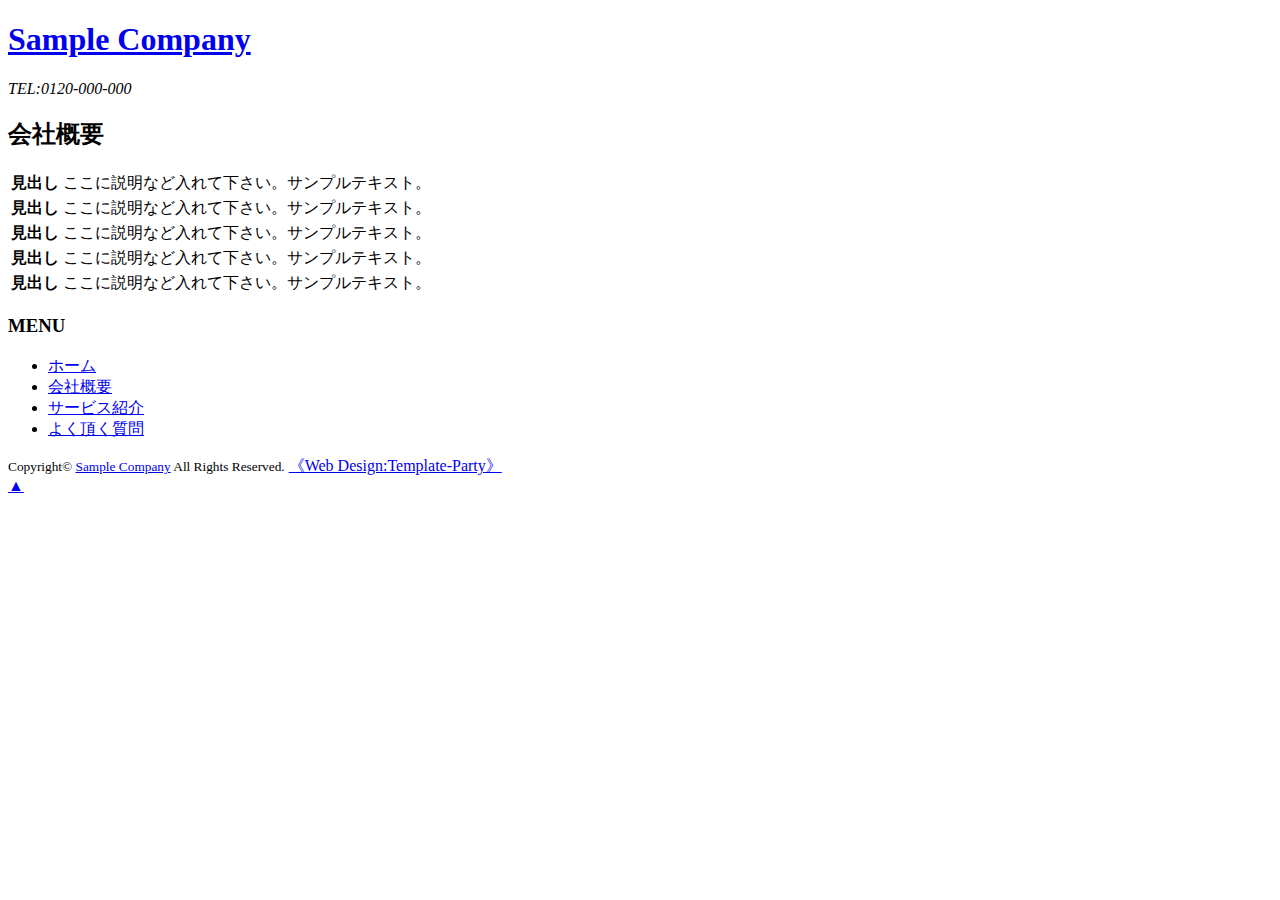
==== company.html @ f1efc422 "AddTemplateFiles" ====
<!DOCTYPE html>
<html lang="ja">
<head>
<meta charset="UTF-8">
<title>初心者向けホームページテンプレート tp_beginner9</title>
<meta name="viewport" content="width=device-width, initial-scale=1">
<meta name="description" content="ここにサイト説明を入れます">
<link rel="stylesheet" href="css/style.css">
</head>

<body>


<div id="container">


<header>

<h1 id="logo"><a href="index.html">Sample Company</a></h1>

<address>
TEL:0120-000-000
</address>

</header>


<div id="contents">


<main>

<section>

<h2>会社概要</h2>

<table class="ta1">
<tr>
<th>見出し</th>
<td>ここに説明など入れて下さい。サンプルテキスト。</td>
</tr>
<tr>
<th>見出し</th>
<td>ここに説明など入れて下さい。サンプルテキスト。</td>
</tr>
<tr>
<th>見出し</th>
<td>ここに説明など入れて下さい。サンプルテキスト。</td>
</tr>
<tr>
<th>見出し</th>
<td>ここに説明など入れて下さい。サンプルテキスト。</td>
</tr>
<tr>
<th>見出し</th>
<td>ここに説明など入れて下さい。サンプルテキスト。</td>
</tr>
</table>

</section>

</main>


<!--開閉ブロック-->
<div id="menubar">

<h3>MENU</h3>

<nav>
<ul>
<li><a href="index.html">ホーム</a></li>
<li><a href="company.html">会社概要</a></li>
<li><a href="service.html">サービス紹介</a></li>
<li><a href="faq.html">よく頂く質問</a></li>
</ul>
</nav>

</div>
<!--/#menubar-->


</div>
<!--/#contents-->


<footer>
<small>Copyright&copy; <a href="index.html">Sample Company</a> All Rights Reserved.</small>
<span class="pr"><a href="https://template-party.com/" target="_blank">《Web Design:Template-Party》</a></span>
</footer>


</div>
<!--/#container-->


<!--ページの上部へ戻るボタン-->
<div class="pagetop"><a href="#">▲</a></div>


<!--開閉ボタン（ハンバーガーアイコン）-->
<div id="menubar_hdr">
<div class="menu-icon">
<span></span><span></span><span></span>
</div>
</div>


<!--jQueryの読み込み-->
<script src="https://ajax.googleapis.com/ajax/libs/jquery/3.6.0/jquery.min.js"></script>


<!--このテンプレート専用のスクリプト-->
<script src="js/main.js"></script>


</body>
</html>
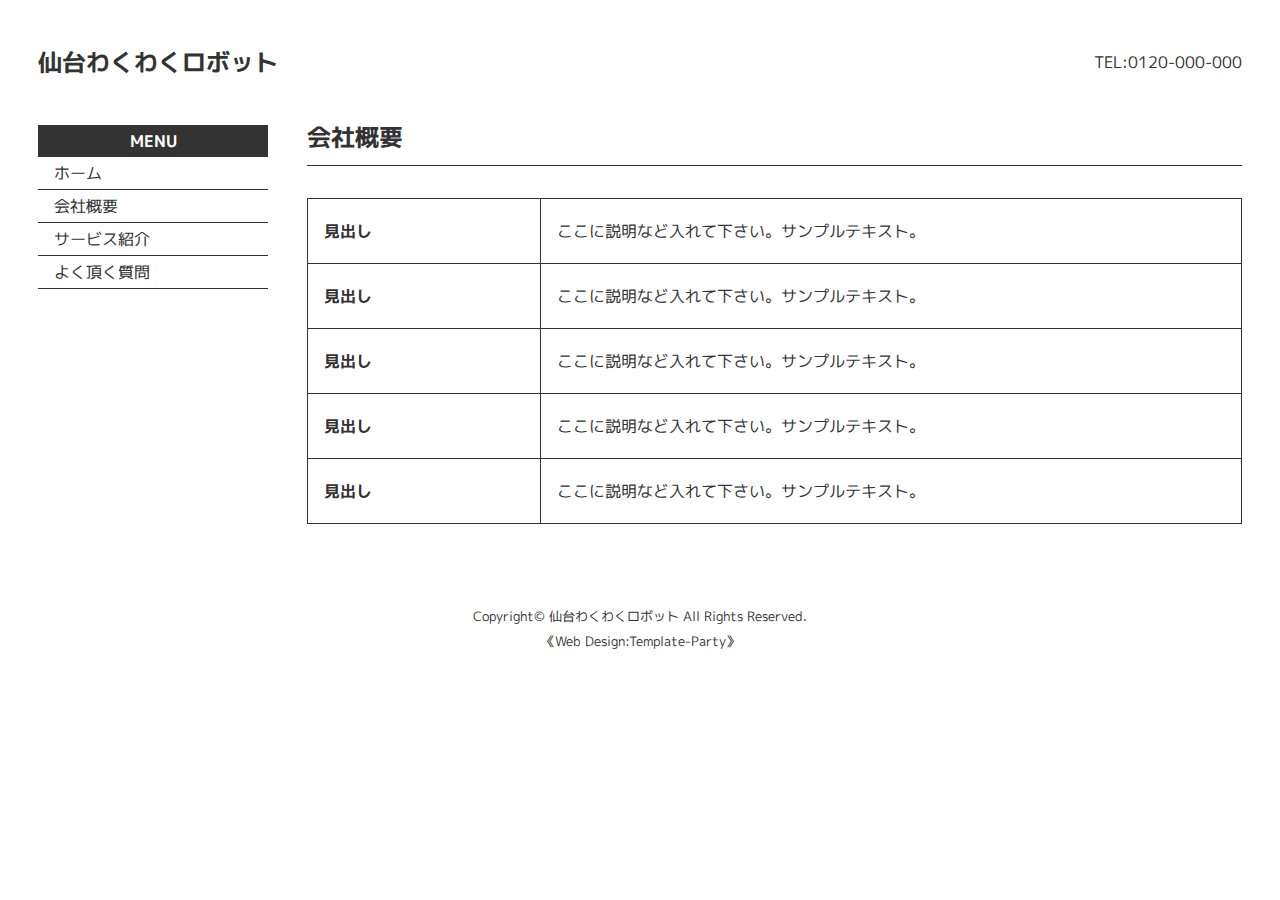
==== commit 49235149: "New Webpage" ====
--- a/company.html
+++ b/company.html
@@ -2,7 +2,7 @@
 <html lang="ja">
 <head>
 <meta charset="UTF-8">
-<title>初心者向けホームページテンプレート tp_beginner9</title>
+<title>子どものプログラミング教育はじめるなら - 仙台わくわくロボット</title>
 <meta name="viewport" content="width=device-width, initial-scale=1">
 <meta name="description" content="ここにサイト説明を入れます">
 <link rel="stylesheet" href="css/style.css">
@@ -16,7 +16,7 @@
 
 <header>
 
-<h1 id="logo"><a href="index.html">Sample Company</a></h1>
+<h1 id="logo"><a href="index.html">仙台わくわくロボット</a></h1>
 
 <address>
 TEL:0120-000-000
@@ -85,7 +85,7 @@
 
 
 <footer>
-<small>Copyright&copy; <a href="index.html">Sample Company</a> All Rights Reserved.</small>
+<small>Copyright&copy; <a href="index.html">仙台わくわくロボット</a> All Rights Reserved.</small>
 <span class="pr"><a href="https://template-party.com/" target="_blank">《Web Design:Template-Party》</a></span>
 </footer>
 
--- a/css/style.css
+++ b/css/style.css
@@ -0,0 +1,444 @@
+@charset "utf-8";
+
+
+
+/*Google Fontsの読み込み
+---------------------------------------------------------------------------*/
+@import url('https://fonts.googleapis.com/css2?family=M+PLUS+1p:wght@400;700&display=swap');
+
+
+/*animation1のキーフレーム設定（開閉ブロックのアニメーションに使用）
+---------------------------------------------------------------------------*/
+@keyframes animation1 {
+	0% {left: -200px;}
+	100% {left: 0px;}
+}
+
+
+/*opa1のキーフレーム設定（汎用的）
+---------------------------------------------------------------------------*/
+@keyframes opa1 {
+	0% {opacity: 0;}
+	100% {opacity: 1;}
+}
+
+
+/*CSSカスタムプロパティ（サイト全体を一括管理する為の設定）
+---------------------------------------------------------------------------*/
+:root {
+
+	--primary-color: #fff;				/*テンプレートの背景色*/
+	--primary-inverse-color: #333;		/*上のprimary-colorの対として使う色*/
+
+	--global-space: 3vw;				/*サイト内の余白の一括管理用。画面幅100%＝100vwです。*/
+}
+
+
+/*全体の設定
+---------------------------------------------------------------------------*/
+body * {box-sizing: border-box;}
+
+html,body {
+	font-size: 13px;	/*基準となるフォントサイズ。*/
+}
+
+	/*画面幅900px以上の追加指定*/
+	@media screen and (min-width:900px) {
+
+		html, body {
+			font-size: 16px;	/*基準となるフォントサイズ。*/
+		}
+
+	}/*追加指定ここまで*/
+
+
+body {
+	margin: 0;padding:0;
+	font-family: "M PLUS 1p", "ヒラギノ丸ゴ Pro", "Hiragino Maru Gothic Pro", "メイリオ", Meiryo, Osaka, "ＭＳ Ｐゴシック", "MS PGothic", sans-serif;	/*フォント種類*/
+	font-optical-sizing: auto;
+	font-weight: 400;
+	font-style: normal;
+	-webkit-text-size-adjust: none;
+	background: var(--primary-color);		/*背景色。css冒頭で指定しているprimary-colorを読み込みます*/
+	color: var(--primary-inverse-color);	/*文字色。css冒頭で指定しているprimary-inverse-colorを読み込みます*/
+	line-height: 2;		/*行間*/
+	animation: opa1 0.2s 0.5s both;
+}
+
+/*リセット*/
+figure {margin: 0;}
+dd {margin: 0;}
+nav,ul,li,ol {margin: 0;padding: 0;}
+nav ul {list-style: none;}
+input {font-size: 1rem;}
+
+/*ul,ol*/
+ul,ol {margin-left: 1.5rem;margin-bottom: 1rem;}
+
+/*table全般の設定*/
+table {border-collapse:collapse;}
+
+/*画像全般の設定*/
+img {border: none;max-width: 100%;height: auto;vertical-align: middle;}
+
+/*videoタグ*/
+video {max-width: 100%;}
+
+/*iframeタグ*/
+iframe {width: 100%;}
+
+/*sectionが続く場合*/
+section + section {
+	margin-top: 8vw;	/*sectionの上に空けるスペース*/
+}
+
+
+/*リンク（全般）設定
+---------------------------------------------------------------------------*/
+a {color: inherit;transition: 0.3s;}
+
+a:hover {
+	opacity: 0.7;	/*マウスオン時に色を80%に薄くする*/
+}
+
+
+/*container（サイト全体を囲むボックス）
+---------------------------------------------------------------------------*/
+#container {
+	padding-left: var(--global-space);		/*左側の余白。css冒頭で指定しているglobal-spaceを読み込みます。*/
+	padding-right: var(--global-space);		/*右側の余白。css冒頭で指定しているglobal-spaceを読み込みます。*/
+}
+
+
+/*header（サイトロゴが入った最上部のボックス）
+---------------------------------------------------------------------------*/
+/*headerブロック*/
+header {
+	padding-top: var(--global-space);		/*上側の余白。css冒頭で指定しているglobal-spaceを読み込みます。*/
+	padding-bottom: var(--global-space);	/*下側の余白。css冒頭で指定しているglobal-spaceを読み込みます。*/
+	text-align: center;		/*中のテキストをセンタリング*/
+}
+
+/*TELブロック（header内のaddress）*/
+header address {
+	font-style: normal;
+}
+
+	/*画面幅901px以上の追加指定*/
+	@media screen and (min-width:901px) {
+	
+	/*headerブロック*/
+	header {
+		display: flex;	/*直接の子要素を横並びにする*/
+		justify-content: space-between;
+		align-items: center;
+	}
+	
+	}/*追加指定ここまで*/
+
+
+/*ヘッダー内のロゴ
+---------------------------------------------------------------------------*/
+#logo a {text-decoration: none;display: block;}
+
+/*ロゴ*/
+#logo {
+	margin: 0;padding: 0;
+	font-size: 1.5rem;	/*文字サイズを150%に*/
+}
+
+/*ロゴを画像にする場合*/
+#logo img {
+	display: block;
+	width: 200px;	/*ロゴ画像の幅*/
+}
+
+
+/*トップページのメイン画像
+---------------------------------------------------------------------------*/
+#mainimg {
+	margin-bottom: var(--global-space);	/*下に空けるスペース。css冒頭で指定しているglobal-spaceを読み込みます。*/
+}
+
+
+/*contents（左右のブロックを囲むボックス）
+---------------------------------------------------------------------------*/
+#contents {
+	display: flex;	/*直接の子要素を横並びにする*/
+	gap: var(--global-space);		/*左右のボックスの間に空けるスペース。css冒頭で指定しているglobal-spaceを読み込みます。*/
+}
+
+
+/*メインコンテンツ
+---------------------------------------------------------------------------*/
+main {
+	flex: 1;
+}
+
+/*h2見出し*/
+main h2 {
+	margin-top: 0;line-height: 1;
+	padding-bottom: 1rem;
+	margin-bottom: 2rem;
+	border-bottom: 1px solid var(--primary-inverse-color);	/*下線の幅、線種、varは色の事でcss冒頭で指定しているprimary-inverse-colorを読み込みます*/
+}
+
+
+/*サブコンテンツ
+---------------------------------------------------------------------------*/
+/*メニューを囲むブロック*/
+#menubar {
+	order: -1;		/*左側に表示させる。右側がいいならこの１行を削除。*/
+	width: 230px;	/*幅。お好みで変更して下さい。*/
+}
+
+/*メニュー１個あたりの設定*/
+#menubar li {
+	border-bottom: 1px solid var(--primary-inverse-color);	/*下線の幅、線種、varは色の事でcss冒頭で指定しているprimary-inverse-colorを読み込みます*/
+}
+#menubar li a {
+	padding-left: 1rem;	/*左側の余白*/
+}
+
+/*h3見出し*/
+#menubar h3 {
+	margin: 0;
+	line-height:2;
+	font-size: 1rem;
+	background: var(--primary-inverse-color);	/*背景色。css冒頭で指定しているprimary-inverse-colorを読み込みます*/
+	color: var(--primary-color);	/*文字色。css冒頭で指定しているprimary-colorを読み込みます*/
+	text-align: center;	/*テキストをセンタリング*/
+}
+
+
+/*メニューブロック初期設定（※変更不要）
+---------------------------------------------------------------------------*/
+#menubar {opacity: 0;}
+#menubar ul {list-style: none;margin: 0;padding: 0;}
+#menubar a {display: block;text-decoration: none;}
+.large-screen #menubar {opacity: 1;}
+.small-screen #menubar.display-none {display: none;}
+.small-screen #menubar.display-block {display: block;opacity: 1;}
+#menubar_hdr.display-none {display: none;}
+
+
+/*小さな端末用の開閉ブロック
+---------------------------------------------------------------------------
+/*メニューブロック設定*/
+.small-screen #menubar.display-block {
+	position: fixed;overflow: auto;z-index: 100;
+	left: 0px;top: 0px;
+	width: 100%;
+	height: 100%;
+	padding-top: 100px;	/*上に空ける余白。ハンバーガーアイコンと重ならない為の指定ですのでお好みで変更OK。*/
+	color: var(--primary-inverse-color);	/*文字色。css冒頭で指定しているprimary-inverse-colorを読み込みます*/
+	background: var(--primary-color);		/*背景色。css冒頭で指定しているprimary-colorを読み込みます*/
+	animation: animation1 0.2s both;
+}
+
+/*メニュー１個あたりの設定*/
+.small-screen #menubar li {
+	border: 1px solid var(--primary-inverse-color);	/*枠線の幅、線種、varは色の事でcss冒頭で指定しているprimary-inverse-colorを読み込みます*/
+	margin: 1rem;			/*メニューの外側に空けるスペース*/
+	border-radius: 5px;		/*角を丸くする指定*/
+}
+.small-screen #menubar a {
+	padding: 1rem 3rem;		/*メニュー内の余白。上下、左右へ。*/
+}
+
+
+/*３本バー（ハンバーガー）アイコン設定
+---------------------------------------------------------------------------*/
+/*３本バーを囲むブロック*/
+#menubar_hdr {
+	animation: opa1 0.3s 0.5s both;
+	position: fixed;z-index: 101;
+	cursor: pointer;
+	top: 20px;		/*上からの配置場所*/
+	right: 20px;	/*右からの配置場所*/
+	width: 50px;	/*幅*/
+	height: 50px;	/*高さ*/
+	padding: 15px;	/*ブロック内の余白*/
+	display: flex;
+	justify-content: center;
+	align-items: center;
+	transition: transform 0.5s;
+	background: rgba(0,0,0,0.6);	/*背景色*/
+}
+
+/*ここは変更不要*/
+#menubar_hdr div {
+	position: relative;
+	width: 100%;
+	height: 100%;
+	display: flex;
+	flex-direction: column;
+	justify-content: space-between;
+}
+
+/*バーの設定*/
+#menubar_hdr div span {
+	display: block;
+	width: 100%;
+	height: 2px;			/*線の太さ*/
+	background-color: #fff;	/*線の色*/
+	border-radius: 2px;		/*コーナーを少しだけ丸く*/
+	transition: all 0.5s ease-in-out;
+	position: absolute;
+}
+
+/*以下変更不要*/
+#menubar_hdr div span:nth-child(1) {top: 0;}
+#menubar_hdr div span:nth-child(2) {top: 50%;transform: translateY(-50%);}
+#menubar_hdr div span:nth-child(3) {bottom: 0;}
+#menubar_hdr.ham div span:nth-child(1) {top: 50%;transform: translateY(-50%) rotate(45deg);}
+#menubar_hdr.ham div span:nth-child(2) {opacity: 0;}
+#menubar_hdr.ham div span:nth-child(3) {top: 50%;transform: translateY(-50%) rotate(-45deg);}
+
+
+/*フッター設定
+---------------------------------------------------------------------------*/
+footer small {font-size: 100%;}
+footer a {color: inherit;text-decoration: none;}
+footer .pr {display: block;}
+
+footer {
+	font-size: 0.8rem;		/*文字サイズ。80%です。*/
+	text-align: center;		/*内容をセンタリング*/
+	padding-top: 5rem;
+}
+
+
+/*list-normal（service.htmlで使っている２カラムボックス）
+---------------------------------------------------------------------------*/
+/*ボックス１個あたり*/
+.list-normal .list {
+	display: flex;		/*直接の子要素を横並びにする*/
+	gap: 2vw;			/*左右の間のマージン的なスペース*/
+	margin-bottom: var(--global-space);	/*ボックスの下に空けるスペース。css冒頭で指定しているglobal-spaceを読み込みます。*/
+	line-height: 2;		/*行間を少し狭く*/
+}
+
+/*テキストブロック*/
+.list-normal .text {
+	flex: 1;
+}
+
+/*画像ブロック*/
+.list-normal figure {
+	width: 40%;	/*幅。お好みで。*/
+}
+
+/*h4見出し*/
+.list-normal h4 {
+	margin: 0;
+	margin-bottom: 0.5rem;	/*下に少しスペースをとる*/
+	font-size: 1.2rem;	/*文字サイズを120%に*/
+}
+
+/*説明テキスト*/
+.list-normal p {
+	margin: 0;	
+}
+
+
+/*FAQ
+---------------------------------------------------------------------------*/
+.openclose {cursor: pointer;}
+
+/*FAQ全体を囲むボックス*/
+.faq {
+	line-height: 2.5;	/*行間を少しせまくする*/
+}
+
+/*質問*/
+.faq dt {
+	position: relative;
+	padding-left: 3rem; 	/*下の「回答」と数字部分を合わせる*/
+	border: 1px solid var(--primary-inverse-color);	/*枠線の幅、線種、varは色の事でcss冒頭で指定しているprimary-inverse-colorを読み込みます*/
+	padding-right: 1rem;	/*ボックス内の右側の余白*/
+	margin-bottom: 1rem;	/*ボックスの外（下）に空けるスペース*/
+	border-radius: 5px;		/*角を少しだけ丸くする*/
+}
+
+/*「Q」のテキスト*/
+.faq dt::before {
+	content: "Q.";			/*このテキストを表示させます*/
+	position: absolute;
+	left: 0;
+	top: 0;
+	padding-left: 1rem;		/*テキストの左側に空ける余白*/
+}
+
+/*回答*/
+.faq dd {
+	margin-left: 3rem;		/*上の「質問」と数字部分を合わせる*/
+	margin-bottom: 1rem;	/*下に空けるスペース*/
+}
+
+
+/*テーブル（ta1）
+---------------------------------------------------------------------------*/
+/*ta1テーブルブロック設定*/
+.ta1 {
+	table-layout: fixed;
+	width: 100%;				/*幅*/
+}
+
+.ta1, .ta1 td, .ta1 th {
+	border: 1px solid var(--primary-inverse-color);	/*テーブルの枠線の幅、線種、varは色のことでcss冒頭で指定しているprimary-inverse-colorを読み込みます。*/
+	padding: 1rem;			/*ボックス内の余白*/
+	word-break: break-all;	/*英語などのテキストを改行で自動的に折り返す設定。これがないと、テーブルを突き抜けて表示される場合があります。*/
+}
+
+/*th（左側）のみの設定*/
+.ta1 th {
+	width: 25%;			/*幅*/
+	text-align: left;	/*左よせにする*/
+}
+
+
+/*PAGE TOP（↑）設定
+---------------------------------------------------------------------------*/
+.pagetop-show {display: block;}
+
+/*ボタンの設定*/
+.pagetop a {
+	display: block;text-decoration: none;text-align: center;z-index: 99;
+	position: fixed;	/*スクロールに追従しない(固定で表示)為の設定*/
+	right: 20px;		/*右からの配置場所指定*/
+	bottom: 20px;		/*下からの配置場所指定*/
+	color: #fff;		/*文字色*/
+	background: rgba(0,0,0,0.2);	/*背景色。0,0,0は黒の事で0.2は色が20%出た状態。*/
+	width: 60px;		/*幅*/
+	line-height: 60px;	/*高さ*/
+}
+
+
+/*その他
+---------------------------------------------------------------------------*/
+.clearfix::after {content: "";display: block;clear: both;}
+.color-check, .color-check a {color: red !important;}
+.l {text-align: left !important;}
+.c {text-align: center !important;}
+.r {text-align: right !important;}
+.ws {width: 95%;display: block;}
+.wl {width: 95%;display: block;}
+.mb0 {margin-bottom: 0px !important;}
+.mb30 {margin-bottom: 30px !important;}
+.mb5vw {margin-bottom: 5vw !important;}
+.look {display: inline-block;padding: 0px 10px;background: #fff;color: #333;border: 1px solid #ccc; border-radius: 3px;margin: 5px 0; word-break: break-all;}
+.small {font-size: 0.75em;}
+.large {font-size: 2em; letter-spacing: 0.1em;}
+.pc {display: none;}
+.dn {display: none !important;}
+.block {display: block !important;}
+
+	/*画面幅900px以上の追加指定*/
+	@media screen and (min-width:900px) {
+
+	.ws {width: 48%;display: inline;}
+	.sh {display: none;}
+	.pc {display: block;}
+
+	}/*追加指定ここまで*/
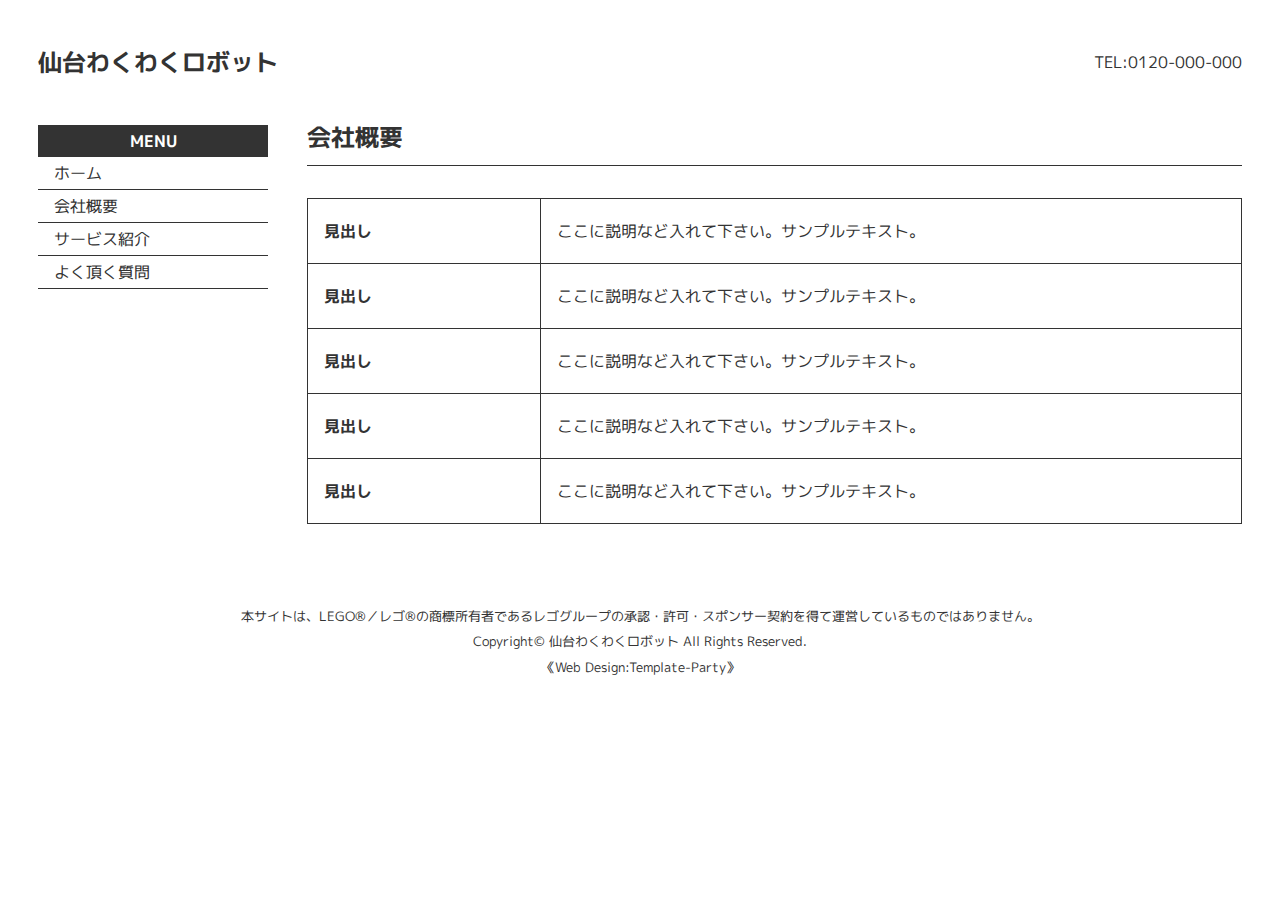
==== commit 7944ee0b: "AddLegoDes" ====
--- a/company.html
+++ b/company.html
@@ -4,7 +4,7 @@
 <meta charset="UTF-8">
 <title>子どものプログラミング教育はじめるなら - 仙台わくわくロボット</title>
 <meta name="viewport" content="width=device-width, initial-scale=1">
-<meta name="description" content="ここにサイト説明を入れます">
+<meta name="description" content="ロボット無料体験実施中！仙台わくわくロボットは、できるだけ多くの子どもに、わくわくするプログラミング体験をお届けすることを目指しています。レゴ®︎ SPIKE ベーシックは、レゴ社が開発したプログラミング教材で、プログラミングが初めてのお子様でも、すぐにプログラミングを学び始めることができます。わくわくしたい方、無料体験でレゴ®︎ SPIKE ベーシックを試してみませんか？">
 <link rel="stylesheet" href="css/style.css">
 </head>
 
@@ -85,6 +85,7 @@
 
 
 <footer>
+<small>本サイトは、LEGO®／レゴ®の商標所有者であるレゴグループの承認・許可・スポンサー契約を得て運営しているものではありません。</br></small>
 <small>Copyright&copy; <a href="index.html">仙台わくわくロボット</a> All Rights Reserved.</small>
 <span class="pr"><a href="https://template-party.com/" target="_blank">《Web Design:Template-Party》</a></span>
 </footer>
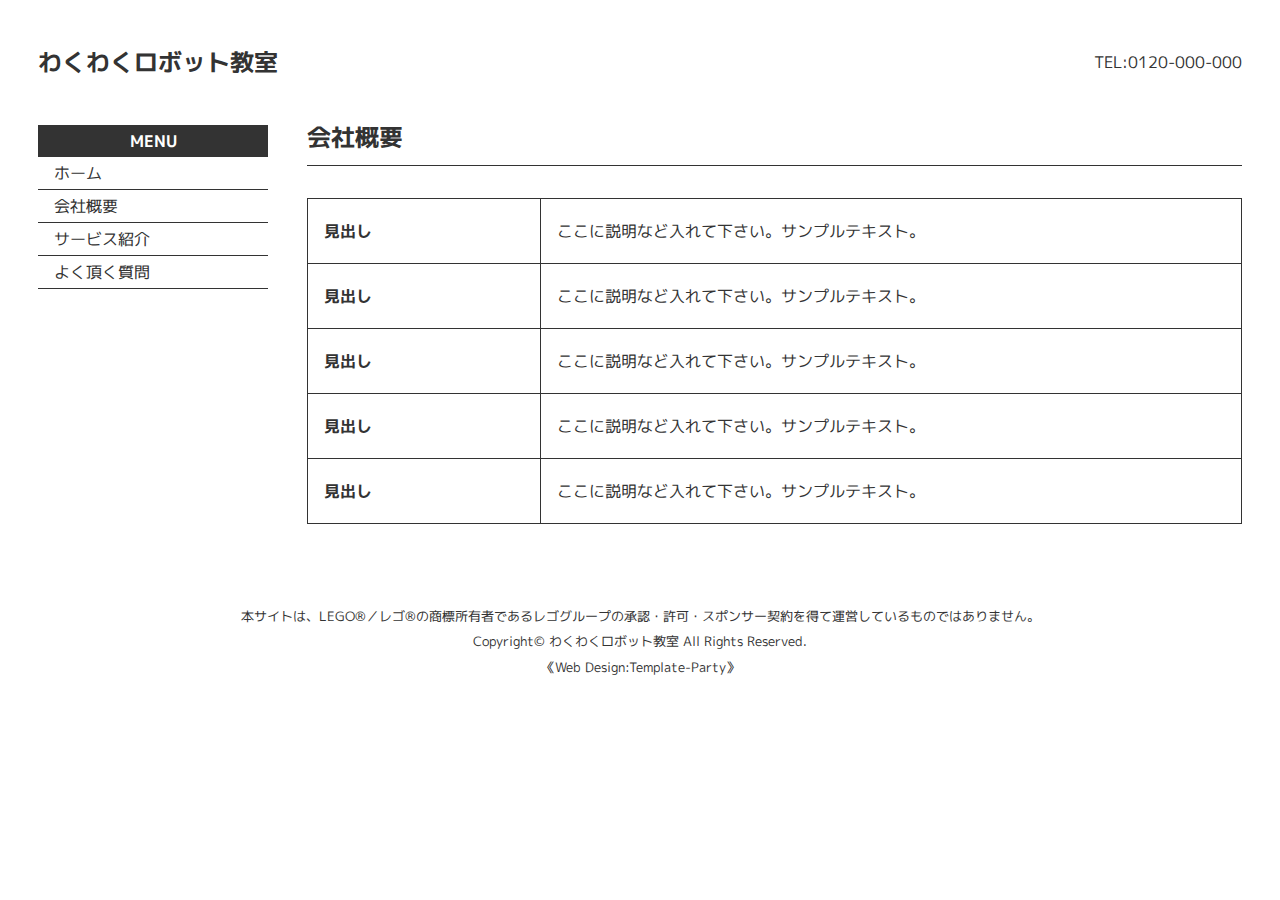
==== commit dcbd07c6: "update web name" ====
--- a/company.html
+++ b/company.html
@@ -2,9 +2,9 @@
 <html lang="ja">
 <head>
 <meta charset="UTF-8">
-<title>子どものプログラミング教育はじめるなら - 仙台わくわくロボット</title>
+<title>子どものプログラミング教育はじめるなら - わくわくロボット教室</title>
 <meta name="viewport" content="width=device-width, initial-scale=1">
-<meta name="description" content="ロボット無料体験実施中！仙台わくわくロボットは、できるだけ多くの子どもに、わくわくするプログラミング体験をお届けすることを目指しています。レゴ®︎ SPIKE ベーシックは、レゴ社が開発したプログラミング教材で、プログラミングが初めてのお子様でも、すぐにプログラミングを学び始めることができます。わくわくしたい方、無料体験でレゴ®︎ SPIKE ベーシックを試してみませんか？">
+<meta name="description" content="ロボット無料体験実施中！わくわくロボット教室は、できるだけ多くの子どもに、わくわくするプログラミング体験をお届けすることを目指しています。レゴ®︎ SPIKE ベーシックは、レゴ社が開発したプログラミング教材で、プログラミングが初めてのお子様でも、すぐにプログラミングを学び始めることができます。わくわくしたい方、無料体験でレゴ®︎ SPIKE ベーシックを試してみませんか？">
 <link rel="stylesheet" href="css/style.css">
 </head>
 
@@ -16,7 +16,7 @@
 
 <header>
 
-<h1 id="logo"><a href="index.html">仙台わくわくロボット</a></h1>
+<h1 id="logo"><a href="index.html">わくわくロボット教室</a></h1>
 
 <address>
 TEL:0120-000-000
@@ -86,7 +86,7 @@
 
 <footer>
 <small>本サイトは、LEGO®／レゴ®の商標所有者であるレゴグループの承認・許可・スポンサー契約を得て運営しているものではありません。</br></small>
-<small>Copyright&copy; <a href="index.html">仙台わくわくロボット</a> All Rights Reserved.</small>
+<small>Copyright&copy; <a href="index.html">わくわくロボット教室</a> All Rights Reserved.</small>
 <span class="pr"><a href="https://template-party.com/" target="_blank">《Web Design:Template-Party》</a></span>
 </footer>
 
--- a/css/style.css
+++ b/css/style.css
@@ -1,444 +1,737 @@
-@charset "utf-8";
-
-
-
-/*Google Fontsの読み込み
----------------------------------------------------------------------------*/
-@import url('https://fonts.googleapis.com/css2?family=M+PLUS+1p:wght@400;700&display=swap');
-
-
-/*animation1のキーフレーム設定（開閉ブロックのアニメーションに使用）
+@charset "utf-8"; /*Google Fontsの読み込み
+---------------------------------------------------------------------------*/
+@import url('https://fonts.googleapis.com/css2?family=M+PLUS+1p:wght@400;700&display=swap'); /*animation1のキーフレーム設定（開閉ブロックのアニメーションに使用）
 ---------------------------------------------------------------------------*/
 @keyframes animation1 {
-	0% {left: -200px;}
-	100% {left: 0px;}
-}
-
+    0% {
+        left: -200px;
+    }
+
+    100% {
+        left: 0px;
+    }
+}
 
 /*opa1のキーフレーム設定（汎用的）
 ---------------------------------------------------------------------------*/
 @keyframes opa1 {
-	0% {opacity: 0;}
-	100% {opacity: 1;}
-}
-
+    0% {
+        opacity: 0;
+    }
+
+    100% {
+        opacity: 1;
+    }
+}
 
 /*CSSカスタムプロパティ（サイト全体を一括管理する為の設定）
 ---------------------------------------------------------------------------*/
 :root {
-
-	--primary-color: #fff;				/*テンプレートの背景色*/
-	--primary-inverse-color: #333;		/*上のprimary-colorの対として使う色*/
-
-	--global-space: 3vw;				/*サイト内の余白の一括管理用。画面幅100%＝100vwです。*/
-}
-
+    --primary-color: #fff;
+    /*テンプレートの背景色*/
+    --primary-inverse-color: #333;
+    /*上のprimary-colorの対として使う色*/
+    --global-space: 3vw;
+    /*サイト内の余白の一括管理用。画面幅100%＝100vwです。*/
+}
 
 /*全体の設定
 ---------------------------------------------------------------------------*/
-body * {box-sizing: border-box;}
+body * {
+    box-sizing: border-box;
+}
 
 html,body {
-	font-size: 13px;	/*基準となるフォントサイズ。*/
-}
-
-	/*画面幅900px以上の追加指定*/
-	@media screen and (min-width:900px) {
-
-		html, body {
-			font-size: 16px;	/*基準となるフォントサイズ。*/
-		}
-
-	}/*追加指定ここまで*/
-
-
+    font-size: 13px;
+    /*基準となるフォントサイズ。*/
+}
+
+/*画面幅900px以上の追加指定*/
+@media screen and (min-width: 900px) {
+    html, body {
+        font-size: 16px;
+        /*基準となるフォントサイズ。*/
+    }
+}
+
+/*追加指定ここまで*/
 body {
-	margin: 0;padding:0;
-	font-family: "M PLUS 1p", "ヒラギノ丸ゴ Pro", "Hiragino Maru Gothic Pro", "メイリオ", Meiryo, Osaka, "ＭＳ Ｐゴシック", "MS PGothic", sans-serif;	/*フォント種類*/
-	font-optical-sizing: auto;
-	font-weight: 400;
-	font-style: normal;
-	-webkit-text-size-adjust: none;
-	background: var(--primary-color);		/*背景色。css冒頭で指定しているprimary-colorを読み込みます*/
-	color: var(--primary-inverse-color);	/*文字色。css冒頭で指定しているprimary-inverse-colorを読み込みます*/
-	line-height: 2;		/*行間*/
-	animation: opa1 0.2s 0.5s both;
+    margin: 0;
+    padding: 0;
+    font-family: "M PLUS 1p", "ヒラギノ丸ゴ Pro", "Hiragino Maru Gothic Pro", "メイリオ", Meiryo, Osaka, "ＭＳ Ｐゴシック", "MS PGothic", sans-serif;
+    /*フォント種類*/
+    font-optical-sizing: auto;
+    font-weight: 400;
+    font-style: normal;
+    -webkit-text-size-adjust: none;
+    background: var(--primary-color);
+    /*背景色。css冒頭で指定しているprimary-colorを読み込みます*/
+    color: var(--primary-inverse-color);
+    /*文字色。css冒頭で指定しているprimary-inverse-colorを読み込みます*/
+    line-height: 2;
+    /*行間*/
+    animation: opa1 0.2s 0.5s both;
 }
 
 /*リセット*/
-figure {margin: 0;}
-dd {margin: 0;}
-nav,ul,li,ol {margin: 0;padding: 0;}
-nav ul {list-style: none;}
-input {font-size: 1rem;}
+figure {
+    margin: 0;
+}
+
+dd {
+    margin: 0;
+}
+
+nav,ul,li,ol {
+    margin: 0;
+    padding: 0;
+}
+
+nav ul {
+    list-style: none;
+}
+
+input {
+    font-size: 1rem;
+}
 
 /*ul,ol*/
-ul,ol {margin-left: 1.5rem;margin-bottom: 1rem;}
+ul,ol {
+    margin-left: 1.5rem;
+    margin-bottom: 1rem;
+}
 
 /*table全般の設定*/
-table {border-collapse:collapse;}
+/* table {border-collapse:collapse;} */
+/* 2024-11-07追記 */
+table {
+    width: 100%;
+    border-collapse: collapse;
+    margin-top: 10px;
+}
 
 /*画像全般の設定*/
-img {border: none;max-width: 100%;height: auto;vertical-align: middle;}
+img {
+    border: none;
+    max-width: 100%;
+    height: auto;
+    vertical-align: middle;
+}
 
 /*videoタグ*/
-video {max-width: 100%;}
+video {
+    max-width: 100%;
+}
 
 /*iframeタグ*/
-iframe {width: 100%;}
+iframe {
+    width: 100%;
+}
 
 /*sectionが続く場合*/
 section + section {
-	margin-top: 8vw;	/*sectionの上に空けるスペース*/
-}
-
+    margin-top: 8vw;
+    /*sectionの上に空けるスペース*/
+}
 
 /*リンク（全般）設定
 ---------------------------------------------------------------------------*/
-a {color: inherit;transition: 0.3s;}
+a {
+    color: inherit;
+    transition: 0.3s;
+}
 
 a:hover {
-	opacity: 0.7;	/*マウスオン時に色を80%に薄くする*/
-}
-
+    opacity: 0.7;
+    /*マウスオン時に色を80%に薄くする*/
+}
 
 /*container（サイト全体を囲むボックス）
 ---------------------------------------------------------------------------*/
 #container {
-	padding-left: var(--global-space);		/*左側の余白。css冒頭で指定しているglobal-spaceを読み込みます。*/
-	padding-right: var(--global-space);		/*右側の余白。css冒頭で指定しているglobal-spaceを読み込みます。*/
-}
-
+    padding-left: var(--global-space);
+    /*左側の余白。css冒頭で指定しているglobal-spaceを読み込みます。*/
+    padding-right: var(--global-space);
+    /*右側の余白。css冒頭で指定しているglobal-spaceを読み込みます。*/
+}
 
 /*header（サイトロゴが入った最上部のボックス）
 ---------------------------------------------------------------------------*/
 /*headerブロック*/
 header {
-	padding-top: var(--global-space);		/*上側の余白。css冒頭で指定しているglobal-spaceを読み込みます。*/
-	padding-bottom: var(--global-space);	/*下側の余白。css冒頭で指定しているglobal-spaceを読み込みます。*/
-	text-align: center;		/*中のテキストをセンタリング*/
+    padding-top: var(--global-space);
+    /*上側の余白。css冒頭で指定しているglobal-spaceを読み込みます。*/
+    padding-bottom: var(--global-space);
+    /*下側の余白。css冒頭で指定しているglobal-spaceを読み込みます。*/
+    text-align: center;
+    /*中のテキストをセンタリング*/
 }
 
 /*TELブロック（header内のaddress）*/
 header address {
-	font-style: normal;
-}
-
-	/*画面幅901px以上の追加指定*/
-	@media screen and (min-width:901px) {
-	
-	/*headerブロック*/
-	header {
-		display: flex;	/*直接の子要素を横並びにする*/
-		justify-content: space-between;
-		align-items: center;
-	}
-	
-	}/*追加指定ここまで*/
-
-
+    font-style: normal;
+}
+
+/*画面幅901px以上の追加指定*/
+@media screen and (min-width: 901px) {
+    /*headerブロック*/ header {
+        display: flex;
+        /*直接の子要素を横並びにする*/
+        justify-content: space-between;
+        align-items: center;
+    }
+}
+
+/*追加指定ここまで*/
 /*ヘッダー内のロゴ
 ---------------------------------------------------------------------------*/
-#logo a {text-decoration: none;display: block;}
+#logo a {
+    text-decoration: none;
+    display: block;
+}
 
 /*ロゴ*/
 #logo {
-	margin: 0;padding: 0;
-	font-size: 1.5rem;	/*文字サイズを150%に*/
+    margin: 0;
+    padding: 0;
+    font-size: 1.5rem;
+    /*文字サイズを150%に*/
 }
 
 /*ロゴを画像にする場合*/
 #logo img {
-	display: block;
-	width: 200px;	/*ロゴ画像の幅*/
-}
-
+    display: block;
+    width: 200px;
+    /*ロゴ画像の幅*/
+}
 
 /*トップページのメイン画像
 ---------------------------------------------------------------------------*/
 #mainimg {
-	margin-bottom: var(--global-space);	/*下に空けるスペース。css冒頭で指定しているglobal-spaceを読み込みます。*/
-}
-
+    margin-bottom: var(--global-space);
+    /*下に空けるスペース。css冒頭で指定しているglobal-spaceを読み込みます。*/
+}
 
 /*contents（左右のブロックを囲むボックス）
 ---------------------------------------------------------------------------*/
 #contents {
-	display: flex;	/*直接の子要素を横並びにする*/
-	gap: var(--global-space);		/*左右のボックスの間に空けるスペース。css冒頭で指定しているglobal-spaceを読み込みます。*/
-}
-
+    display: flex;
+    /*直接の子要素を横並びにする*/
+    gap: var(--global-space);
+    /*左右のボックスの間に空けるスペース。css冒頭で指定しているglobal-spaceを読み込みます。*/
+}
 
 /*メインコンテンツ
 ---------------------------------------------------------------------------*/
 main {
-	flex: 1;
+    flex: 1;
 }
 
 /*h2見出し*/
 main h2 {
-	margin-top: 0;line-height: 1;
-	padding-bottom: 1rem;
-	margin-bottom: 2rem;
-	border-bottom: 1px solid var(--primary-inverse-color);	/*下線の幅、線種、varは色の事でcss冒頭で指定しているprimary-inverse-colorを読み込みます*/
-}
-
+    margin-top: 0;
+    line-height: 1;
+    padding-bottom: 1rem;
+    margin-bottom: 2rem;
+    border-bottom: 1px solid var(--primary-inverse-color);
+    /*下線の幅、線種、varは色の事でcss冒頭で指定しているprimary-inverse-colorを読み込みます*/
+}
 
 /*サブコンテンツ
 ---------------------------------------------------------------------------*/
 /*メニューを囲むブロック*/
 #menubar {
-	order: -1;		/*左側に表示させる。右側がいいならこの１行を削除。*/
-	width: 230px;	/*幅。お好みで変更して下さい。*/
+    order: -1;
+    /*左側に表示させる。右側がいいならこの１行を削除。*/
+    width: 230px;
+    /*幅。お好みで変更して下さい。*/
 }
 
 /*メニュー１個あたりの設定*/
 #menubar li {
-	border-bottom: 1px solid var(--primary-inverse-color);	/*下線の幅、線種、varは色の事でcss冒頭で指定しているprimary-inverse-colorを読み込みます*/
-}
+    border-bottom: 1px solid var(--primary-inverse-color);
+    /*下線の幅、線種、varは色の事でcss冒頭で指定しているprimary-inverse-colorを読み込みます*/
+}
+
 #menubar li a {
-	padding-left: 1rem;	/*左側の余白*/
+    padding-left: 1rem;
+    /*左側の余白*/
 }
 
 /*h3見出し*/
 #menubar h3 {
-	margin: 0;
-	line-height:2;
-	font-size: 1rem;
-	background: var(--primary-inverse-color);	/*背景色。css冒頭で指定しているprimary-inverse-colorを読み込みます*/
-	color: var(--primary-color);	/*文字色。css冒頭で指定しているprimary-colorを読み込みます*/
-	text-align: center;	/*テキストをセンタリング*/
-}
-
+    margin: 0;
+    line-height: 2;
+    font-size: 1rem;
+    background: var(--primary-inverse-color);
+    /*背景色。css冒頭で指定しているprimary-inverse-colorを読み込みます*/
+    color: var(--primary-color);
+    /*文字色。css冒頭で指定しているprimary-colorを読み込みます*/
+    text-align: center;
+    /*テキストをセンタリング*/
+}
 
 /*メニューブロック初期設定（※変更不要）
 ---------------------------------------------------------------------------*/
-#menubar {opacity: 0;}
-#menubar ul {list-style: none;margin: 0;padding: 0;}
-#menubar a {display: block;text-decoration: none;}
-.large-screen #menubar {opacity: 1;}
-.small-screen #menubar.display-none {display: none;}
-.small-screen #menubar.display-block {display: block;opacity: 1;}
-#menubar_hdr.display-none {display: none;}
-
+#menubar {
+    opacity: 0;
+}
+
+#menubar ul {
+    list-style: none;
+    margin: 0;
+    padding: 0;
+}
+
+#menubar a {
+    display: block;
+    text-decoration: none;
+}
+
+.large-screen #menubar {
+    opacity: 1;
+}
+
+.small-screen #menubar.display-none {
+    display: none;
+}
+
+.small-screen #menubar.display-block {
+    display: block;
+    opacity: 1;
+}
+
+#menubar_hdr.display-none {
+    display: none;
+}
 
 /*小さな端末用の開閉ブロック
 ---------------------------------------------------------------------------
 /*メニューブロック設定*/
 .small-screen #menubar.display-block {
-	position: fixed;overflow: auto;z-index: 100;
-	left: 0px;top: 0px;
-	width: 100%;
-	height: 100%;
-	padding-top: 100px;	/*上に空ける余白。ハンバーガーアイコンと重ならない為の指定ですのでお好みで変更OK。*/
-	color: var(--primary-inverse-color);	/*文字色。css冒頭で指定しているprimary-inverse-colorを読み込みます*/
-	background: var(--primary-color);		/*背景色。css冒頭で指定しているprimary-colorを読み込みます*/
-	animation: animation1 0.2s both;
+    position: fixed;
+    overflow: auto;
+    z-index: 100;
+    left: 0px;
+    top: 0px;
+    width: 100%;
+    height: 100%;
+    padding-top: 100px;
+    /*上に空ける余白。ハンバーガーアイコンと重ならない為の指定ですのでお好みで変更OK。*/
+    color: var(--primary-inverse-color);
+    /*文字色。css冒頭で指定しているprimary-inverse-colorを読み込みます*/
+    background: var(--primary-color);
+    /*背景色。css冒頭で指定しているprimary-colorを読み込みます*/
+    animation: animation1 0.2s both;
 }
 
 /*メニュー１個あたりの設定*/
 .small-screen #menubar li {
-	border: 1px solid var(--primary-inverse-color);	/*枠線の幅、線種、varは色の事でcss冒頭で指定しているprimary-inverse-colorを読み込みます*/
-	margin: 1rem;			/*メニューの外側に空けるスペース*/
-	border-radius: 5px;		/*角を丸くする指定*/
-}
+    border: 1px solid var(--primary-inverse-color);
+    /*枠線の幅、線種、varは色の事でcss冒頭で指定しているprimary-inverse-colorを読み込みます*/
+    margin: 1rem;
+    /*メニューの外側に空けるスペース*/
+    border-radius: 5px;
+    /*角を丸くする指定*/
+}
+
 .small-screen #menubar a {
-	padding: 1rem 3rem;		/*メニュー内の余白。上下、左右へ。*/
-}
-
+    padding: 1rem 3rem;
+    /*メニュー内の余白。上下、左右へ。*/
+}
 
 /*３本バー（ハンバーガー）アイコン設定
 ---------------------------------------------------------------------------*/
 /*３本バーを囲むブロック*/
 #menubar_hdr {
-	animation: opa1 0.3s 0.5s both;
-	position: fixed;z-index: 101;
-	cursor: pointer;
-	top: 20px;		/*上からの配置場所*/
-	right: 20px;	/*右からの配置場所*/
-	width: 50px;	/*幅*/
-	height: 50px;	/*高さ*/
-	padding: 15px;	/*ブロック内の余白*/
-	display: flex;
-	justify-content: center;
-	align-items: center;
-	transition: transform 0.5s;
-	background: rgba(0,0,0,0.6);	/*背景色*/
+    animation: opa1 0.3s 0.5s both;
+    position: fixed;
+    z-index: 101;
+    cursor: pointer;
+    top: 20px;
+    /*上からの配置場所*/
+    right: 20px;
+    /*右からの配置場所*/
+    width: 50px;
+    /*幅*/
+    height: 50px;
+    /*高さ*/
+    padding: 15px;
+    /*ブロック内の余白*/
+    display: flex;
+    justify-content: center;
+    align-items: center;
+    transition: transform 0.5s;
+    background: rgba(0,0,0,0.6);
+    /*背景色*/
 }
 
 /*ここは変更不要*/
 #menubar_hdr div {
-	position: relative;
-	width: 100%;
-	height: 100%;
-	display: flex;
-	flex-direction: column;
-	justify-content: space-between;
+    position: relative;
+    width: 100%;
+    height: 100%;
+    display: flex;
+    flex-direction: column;
+    justify-content: space-between;
 }
 
 /*バーの設定*/
 #menubar_hdr div span {
-	display: block;
-	width: 100%;
-	height: 2px;			/*線の太さ*/
-	background-color: #fff;	/*線の色*/
-	border-radius: 2px;		/*コーナーを少しだけ丸く*/
-	transition: all 0.5s ease-in-out;
-	position: absolute;
+    display: block;
+    width: 100%;
+    height: 2px;
+    /*線の太さ*/
+    background-color: #fff;
+    /*線の色*/
+    border-radius: 2px;
+    /*コーナーを少しだけ丸く*/
+    transition: all 0.5s ease-in-out;
+    position: absolute;
 }
 
 /*以下変更不要*/
-#menubar_hdr div span:nth-child(1) {top: 0;}
-#menubar_hdr div span:nth-child(2) {top: 50%;transform: translateY(-50%);}
-#menubar_hdr div span:nth-child(3) {bottom: 0;}
-#menubar_hdr.ham div span:nth-child(1) {top: 50%;transform: translateY(-50%) rotate(45deg);}
-#menubar_hdr.ham div span:nth-child(2) {opacity: 0;}
-#menubar_hdr.ham div span:nth-child(3) {top: 50%;transform: translateY(-50%) rotate(-45deg);}
-
+#menubar_hdr div span:nth-child(1) {
+    top: 0;
+}
+
+#menubar_hdr div span:nth-child(2) {
+    top: 50%;
+    transform: translateY(-50%);
+}
+
+#menubar_hdr div span:nth-child(3) {
+    bottom: 0;
+}
+
+#menubar_hdr.ham div span:nth-child(1) {
+    top: 50%;
+    transform: translateY(-50%) rotate(45deg);
+}
+
+#menubar_hdr.ham div span:nth-child(2) {
+    opacity: 0;
+}
+
+#menubar_hdr.ham div span:nth-child(3) {
+    top: 50%;
+    transform: translateY(-50%) rotate(-45deg);
+}
 
 /*フッター設定
 ---------------------------------------------------------------------------*/
-footer small {font-size: 100%;}
-footer a {color: inherit;text-decoration: none;}
-footer .pr {display: block;}
+footer small {
+    font-size: 100%;
+}
+
+footer a {
+    color: inherit;
+    text-decoration: none;
+}
+
+footer .pr {
+    display: block;
+}
 
 footer {
-	font-size: 0.8rem;		/*文字サイズ。80%です。*/
-	text-align: center;		/*内容をセンタリング*/
-	padding-top: 5rem;
-}
-
+    font-size: 0.8rem;
+    /*文字サイズ。80%です。*/
+    text-align: center;
+    /*内容をセンタリング*/
+    padding-top: 5rem;
+}
 
 /*list-normal（service.htmlで使っている２カラムボックス）
 ---------------------------------------------------------------------------*/
 /*ボックス１個あたり*/
 .list-normal .list {
-	display: flex;		/*直接の子要素を横並びにする*/
-	gap: 2vw;			/*左右の間のマージン的なスペース*/
-	margin-bottom: var(--global-space);	/*ボックスの下に空けるスペース。css冒頭で指定しているglobal-spaceを読み込みます。*/
-	line-height: 2;		/*行間を少し狭く*/
+    display: flex;
+    /*直接の子要素を横並びにする*/
+    gap: 2vw;
+    /*左右の間のマージン的なスペース*/
+    margin-bottom: var(--global-space);
+    /*ボックスの下に空けるスペース。css冒頭で指定しているglobal-spaceを読み込みます。*/
+    line-height: 2;
+    /*行間を少し狭く*/
 }
 
 /*テキストブロック*/
 .list-normal .text {
-	flex: 1;
+    flex: 1;
 }
 
 /*画像ブロック*/
 .list-normal figure {
-	width: 40%;	/*幅。お好みで。*/
+    width: 40%;
+    /*幅。お好みで。*/
 }
 
 /*h4見出し*/
 .list-normal h4 {
-	margin: 0;
-	margin-bottom: 0.5rem;	/*下に少しスペースをとる*/
-	font-size: 1.2rem;	/*文字サイズを120%に*/
+    margin: 0;
+    margin-bottom: 0.5rem;
+    /*下に少しスペースをとる*/
+    font-size: 1.2rem;
+    /*文字サイズを120%に*/
 }
 
 /*説明テキスト*/
 .list-normal p {
-	margin: 0;	
-}
-
+    margin: 0;
+}
+
+/* 自分でカスタマイズした*/
+/* 親コンテナのスタイル */
+.image-list {
+    display: flex;
+    flex-direction: row;
+    /* 横並びにする */
+    justify-content: center; 
+    /* 水平方向に中央揃え */
+    align-items: center;
+    /* 中央揃え */
+    gap: 20px;
+    /* 画像同士の間隔 */
+    margin: 20px;
+    /* 全体の余白 */
+}
+
+/* 画像のスタイル */
+.image-list img {
+    /* max-width: 100%; */
+    /* 幅を親要素に合わせる */
+    height: auto;
+    /* アスペクト比を保つ */
+    /* border: 2px solid #ddd; */
+    /* 画像の周りに枠線を追加 */
+    /* border-radius: 5px; */
+    /* 角を少し丸く */
+}
 
 /*FAQ
 ---------------------------------------------------------------------------*/
-.openclose {cursor: pointer;}
+.openclose {
+    cursor: pointer;
+}
 
 /*FAQ全体を囲むボックス*/
 .faq {
-	line-height: 2.5;	/*行間を少しせまくする*/
+    line-height: 2.5;
+    /*行間を少しせまくする*/
 }
 
 /*質問*/
 .faq dt {
-	position: relative;
-	padding-left: 3rem; 	/*下の「回答」と数字部分を合わせる*/
-	border: 1px solid var(--primary-inverse-color);	/*枠線の幅、線種、varは色の事でcss冒頭で指定しているprimary-inverse-colorを読み込みます*/
-	padding-right: 1rem;	/*ボックス内の右側の余白*/
-	margin-bottom: 1rem;	/*ボックスの外（下）に空けるスペース*/
-	border-radius: 5px;		/*角を少しだけ丸くする*/
+    position: relative;
+    padding-left: 3rem;
+    /*下の「回答」と数字部分を合わせる*/
+    border: 1px solid var(--primary-inverse-color);
+    /*枠線の幅、線種、varは色の事でcss冒頭で指定しているprimary-inverse-colorを読み込みます*/
+    padding-right: 1rem;
+    /*ボックス内の右側の余白*/
+    margin-bottom: 1rem;
+    /*ボックスの外（下）に空けるスペース*/
+    border-radius: 5px;
+    /*角を少しだけ丸くする*/
 }
 
 /*「Q」のテキスト*/
 .faq dt::before {
-	content: "Q.";			/*このテキストを表示させます*/
-	position: absolute;
-	left: 0;
-	top: 0;
-	padding-left: 1rem;		/*テキストの左側に空ける余白*/
+    content: "Q.";
+    /*このテキストを表示させます*/
+    position: absolute;
+    left: 0;
+    top: 0;
+    padding-left: 1rem;
+    /*テキストの左側に空ける余白*/
 }
 
 /*回答*/
 .faq dd {
-	margin-left: 3rem;		/*上の「質問」と数字部分を合わせる*/
-	margin-bottom: 1rem;	/*下に空けるスペース*/
-}
-
+    margin-left: 3rem;
+    /*上の「質問」と数字部分を合わせる*/
+    margin-bottom: 1rem;
+    /*下に空けるスペース*/
+}
 
 /*テーブル（ta1）
 ---------------------------------------------------------------------------*/
 /*ta1テーブルブロック設定*/
 .ta1 {
-	table-layout: fixed;
-	width: 100%;				/*幅*/
+    table-layout: fixed;
+    width: 100%;
+    /*幅*/
 }
 
 .ta1, .ta1 td, .ta1 th {
-	border: 1px solid var(--primary-inverse-color);	/*テーブルの枠線の幅、線種、varは色のことでcss冒頭で指定しているprimary-inverse-colorを読み込みます。*/
-	padding: 1rem;			/*ボックス内の余白*/
-	word-break: break-all;	/*英語などのテキストを改行で自動的に折り返す設定。これがないと、テーブルを突き抜けて表示される場合があります。*/
+    border: 1px solid var(--primary-inverse-color);
+    /*テーブルの枠線の幅、線種、varは色のことでcss冒頭で指定しているprimary-inverse-colorを読み込みます。*/
+    padding: 1rem;
+    /*ボックス内の余白*/
+    word-break: break-all;
+    /*英語などのテキストを改行で自動的に折り返す設定。これがないと、テーブルを突き抜けて表示される場合があります。*/
 }
 
 /*th（左側）のみの設定*/
 .ta1 th {
-	width: 25%;			/*幅*/
-	text-align: left;	/*左よせにする*/
-}
-
+    width: 25%;
+    /*幅*/
+    text-align: left;
+    /*左よせにする*/
+}
 
 /*PAGE TOP（↑）設定
 ---------------------------------------------------------------------------*/
-.pagetop-show {display: block;}
+.pagetop-show {
+    display: block;
+}
 
 /*ボタンの設定*/
 .pagetop a {
-	display: block;text-decoration: none;text-align: center;z-index: 99;
-	position: fixed;	/*スクロールに追従しない(固定で表示)為の設定*/
-	right: 20px;		/*右からの配置場所指定*/
-	bottom: 20px;		/*下からの配置場所指定*/
-	color: #fff;		/*文字色*/
-	background: rgba(0,0,0,0.2);	/*背景色。0,0,0は黒の事で0.2は色が20%出た状態。*/
-	width: 60px;		/*幅*/
-	line-height: 60px;	/*高さ*/
-}
-
+    display: block;
+    text-decoration: none;
+    text-align: center;
+    z-index: 99;
+    position: fixed;
+    /*スクロールに追従しない(固定で表示)為の設定*/
+    right: 20px;
+    /*右からの配置場所指定*/
+    bottom: 20px;
+    /*下からの配置場所指定*/
+    color: #fff;
+    /*文字色*/
+    background: rgba(0,0,0,0.2);
+    /*背景色。0,0,0は黒の事で0.2は色が20%出た状態。*/
+    width: 60px;
+    /*幅*/
+    line-height: 60px;
+    /*高さ*/
+}
 
 /*その他
 ---------------------------------------------------------------------------*/
-.clearfix::after {content: "";display: block;clear: both;}
-.color-check, .color-check a {color: red !important;}
-.l {text-align: left !important;}
-.c {text-align: center !important;}
-.r {text-align: right !important;}
-.ws {width: 95%;display: block;}
-.wl {width: 95%;display: block;}
-.mb0 {margin-bottom: 0px !important;}
-.mb30 {margin-bottom: 30px !important;}
-.mb5vw {margin-bottom: 5vw !important;}
-.look {display: inline-block;padding: 0px 10px;background: #fff;color: #333;border: 1px solid #ccc; border-radius: 3px;margin: 5px 0; word-break: break-all;}
-.small {font-size: 0.75em;}
-.large {font-size: 2em; letter-spacing: 0.1em;}
-.pc {display: none;}
-.dn {display: none !important;}
-.block {display: block !important;}
-
-	/*画面幅900px以上の追加指定*/
-	@media screen and (min-width:900px) {
-
-	.ws {width: 48%;display: inline;}
-	.sh {display: none;}
-	.pc {display: block;}
-
-	}/*追加指定ここまで*/
+.clearfix::after {
+    content: "";
+    display: block;
+    clear: both;
+}
+
+.color-check, .color-check a {
+    color: red !important;
+}
+
+.l {
+    text-align: left !important;
+}
+
+.c {
+    text-align: center !important;
+}
+
+.r {
+    text-align: right !important;
+}
+
+.ws {
+    width: 95%;
+    display: block;
+}
+
+.wl {
+    width: 95%;
+    display: block;
+}
+
+.mb0 {
+    margin-bottom: 0px !important;
+}
+
+.mb30 {
+    margin-bottom: 30px !important;
+}
+
+.mb5vw {
+    margin-bottom: 5vw !important;
+}
+
+.look {
+    display: inline-block;
+    padding: 0px 10px;
+    background: #fff;
+    color: #333;
+    border: 1px solid #ccc;
+    border-radius: 3px;
+    margin: 5px 0;
+    word-break: break-all;
+}
+
+.small {
+    font-size: 0.75em;
+}
+
+.large {
+    font-size: 2em;
+    letter-spacing: 0.1em;
+}
+
+.pc {
+    display: none;
+}
+
+.dn {
+    display: none !important;
+}
+
+.block {
+    display: block !important;
+}
+
+/*画面幅900px以上の追加指定*/
+@media screen and (min-width: 900px) {
+    .ws {
+        width: 48%;
+        display: inline;
+    }
+
+    .sh {
+        display: none;
+    }
+
+    .pc {
+        display: block;
+    }
+}
+
+/*追加指定ここまで*/
+/*個別のクラスで色を指定 （矢口が追加）*/
+.text-red {
+    color: red;
+    /* 赤色 */
+}
+
+.text-blue {
+    color: #5271ff;
+    /* 青色 */
+}
+
+.text-green {
+    color: #00bf63;
+    /* 緑色 */
+}
+
+.text-orange {
+    color: #eba139;
+    /* 黄色 */
+}
+
+.text-purple {
+    color: #5e17eb;
+    /* 黄色 */
+}
+
+.text-pink {
+    color: #ff66c4;
+    /* 黄色 */
+}
+
+/* 必要に応じて他の色も追加できます */
